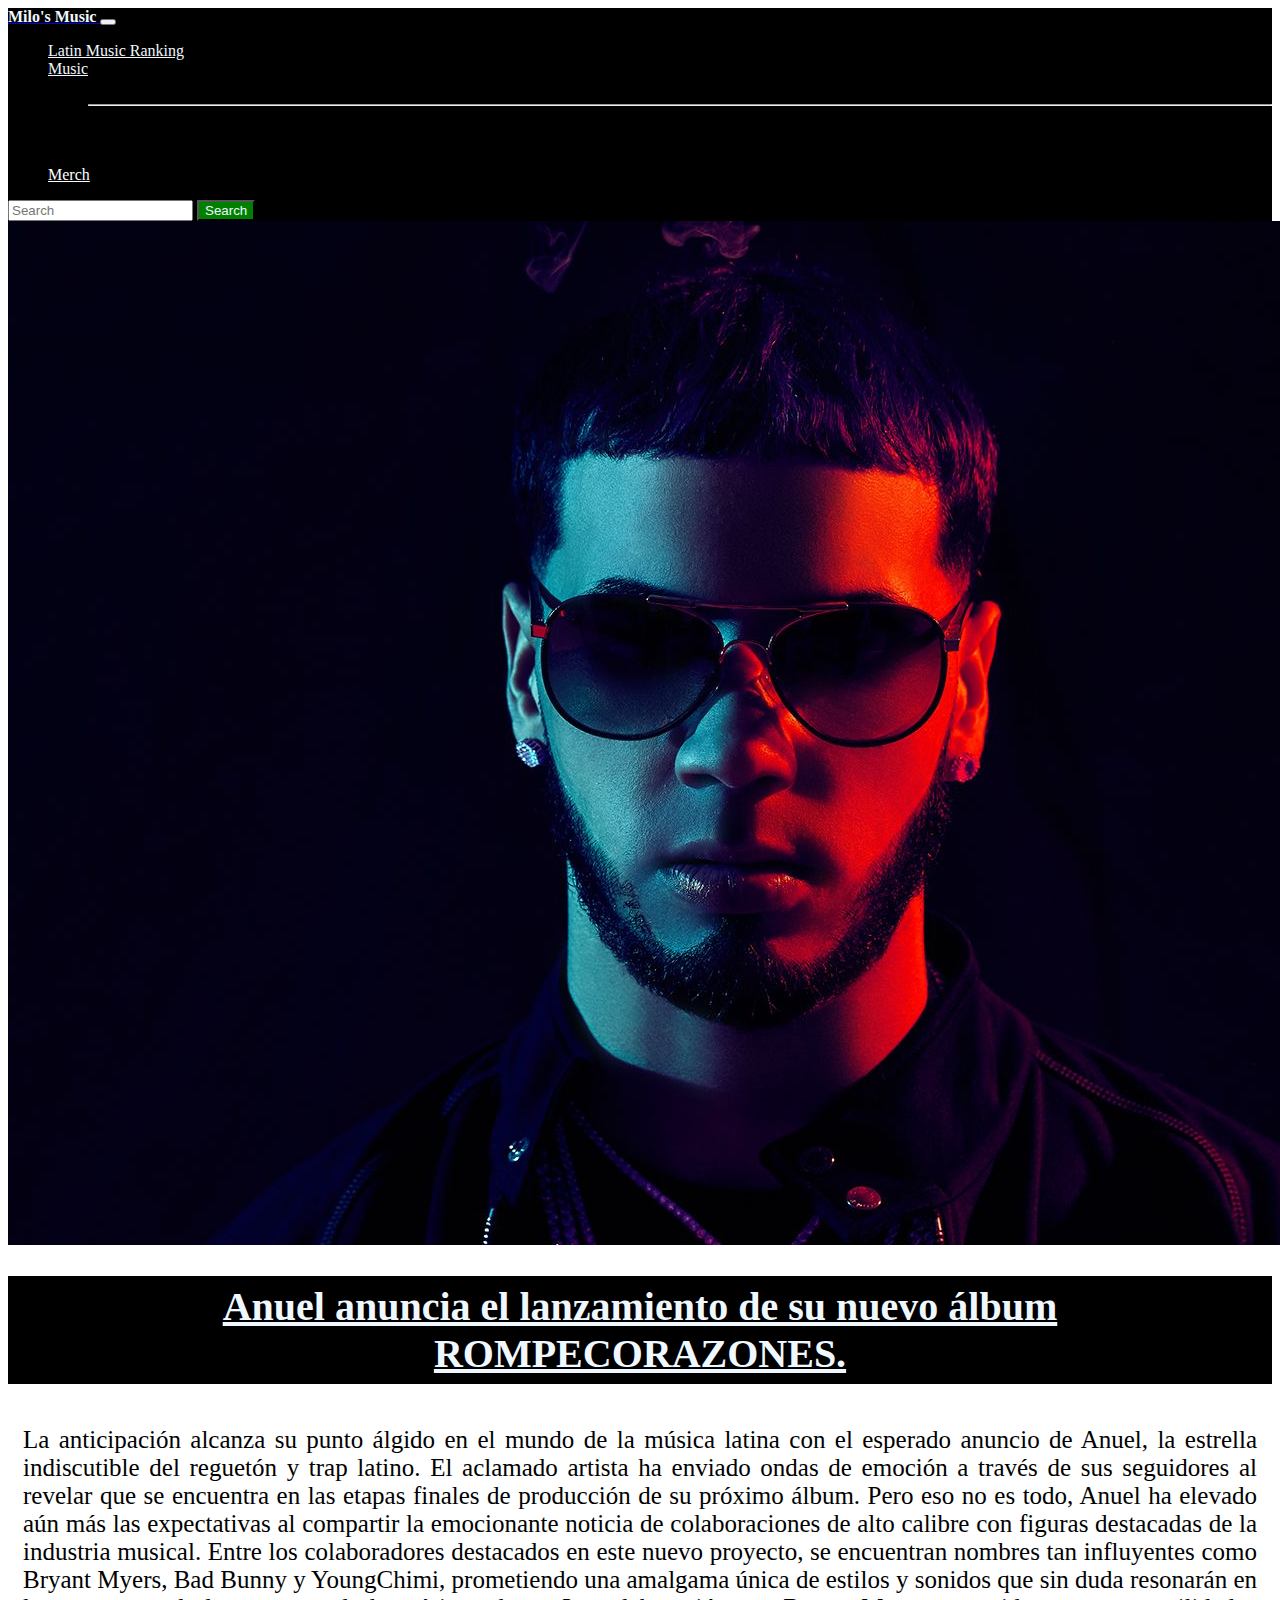
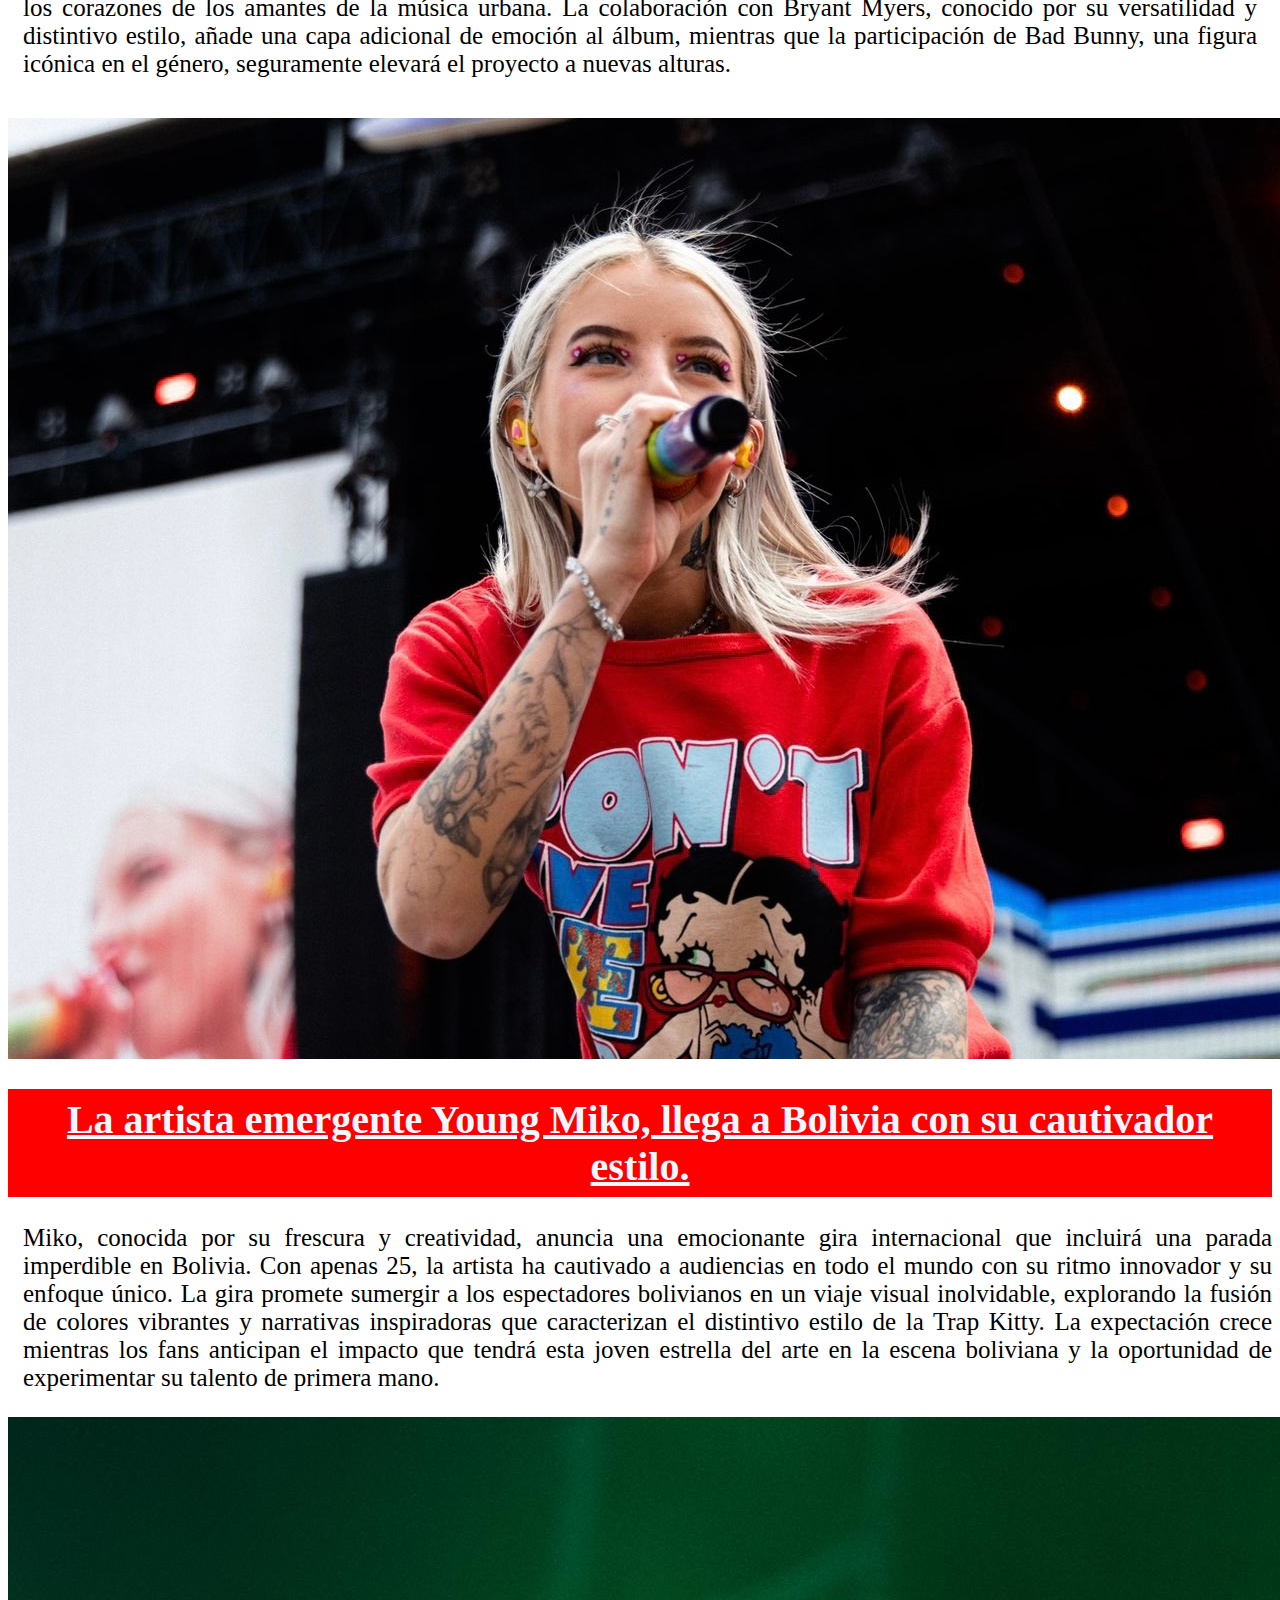
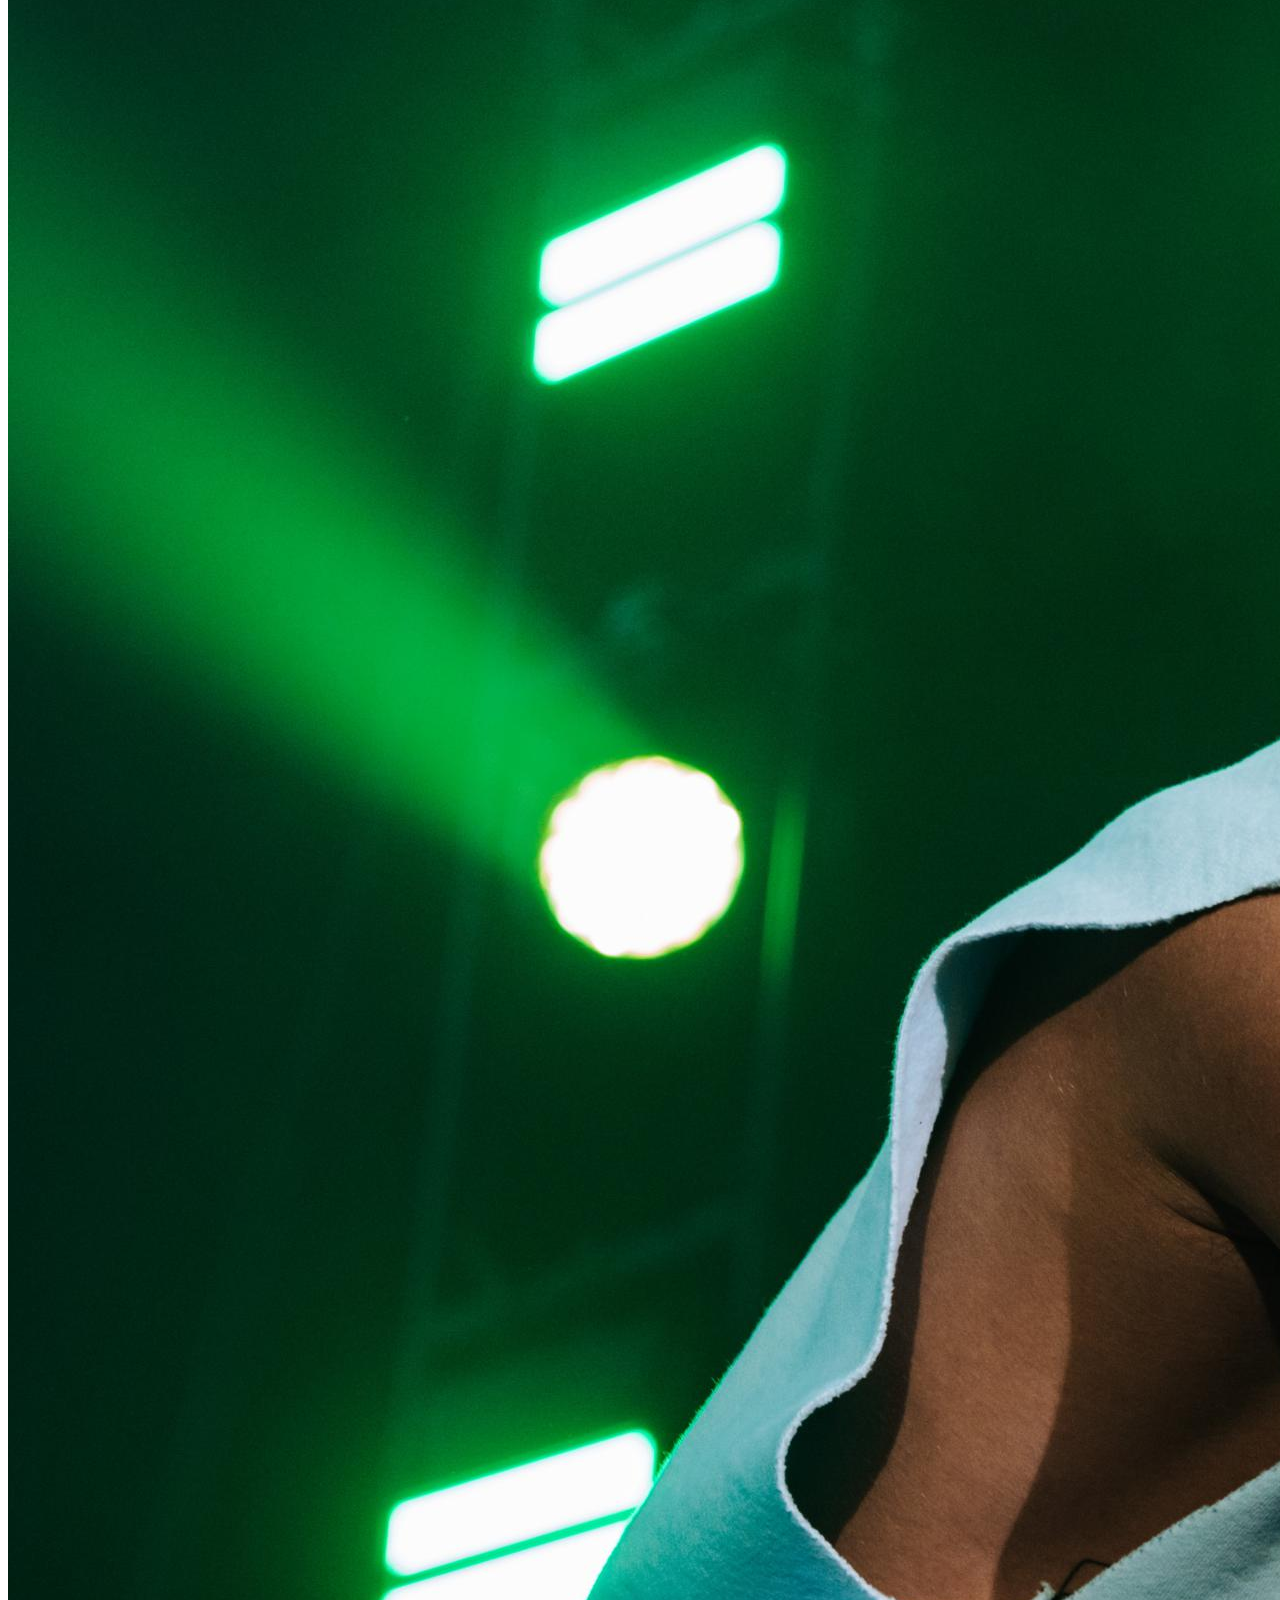
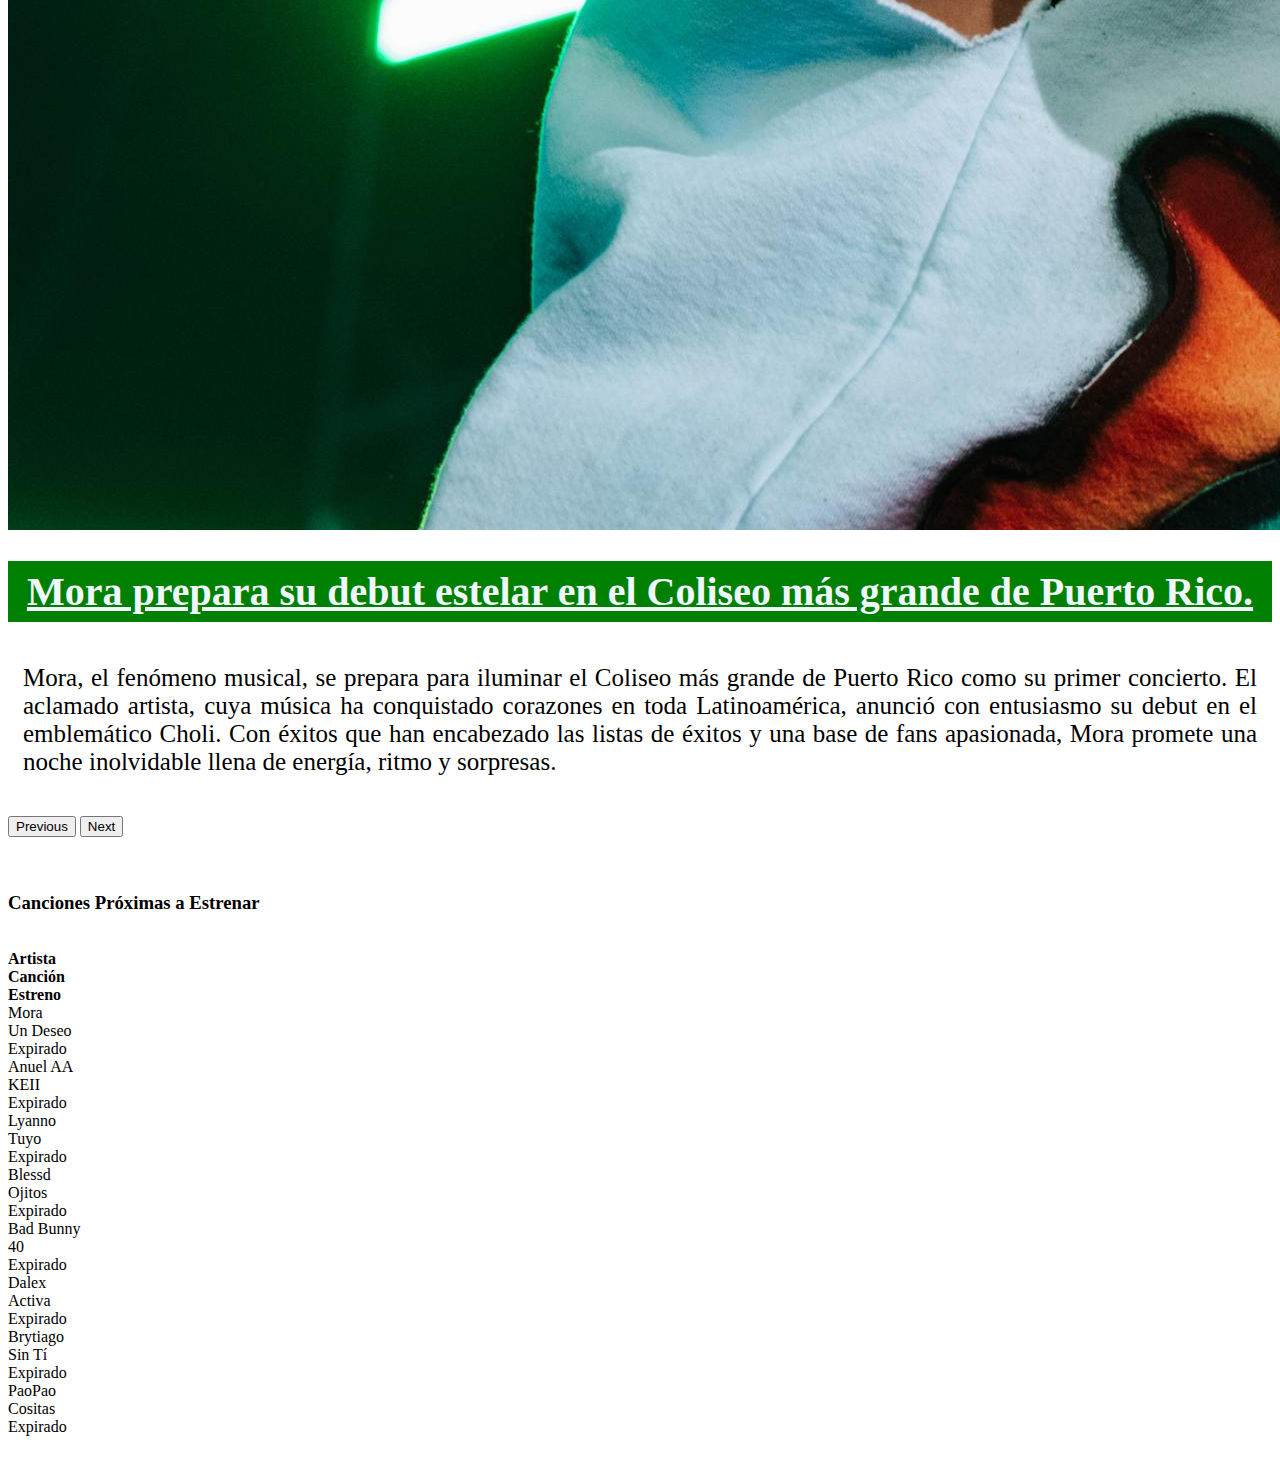
==== index.html @ 543a862e "Initial commit" ====
<!doctype html>
<html lang="en">

<head>
  <title>MMusic</title>
  <link rel="icon" href="letra-m.png">
  <!-- Required meta tags -->
  <meta charset="utf-8">
  <meta name="viewport" content="width=device-width, initial-scale=1, shrink-to-fit=no">

  <!-- Bootstrap CSS v5.2.1 -->
  <link href="https://cdn.jsdelivr.net/npm/bootstrap@5.2.1/dist/css/bootstrap.min.css" rel="stylesheet"
    integrity="sha384-iYQeCzEYFbKjA/T2uDLTpkwGzCiq6soy8tYaI1GyVh/UjpbCx/TYkiZhlZB6+fzT" crossorigin="anonymous">
    <style>
        
      footer{
          background-color: black;
          color:white;
          height: auto;
          text-align: center;
          padding: 1em;
      }
      .redes{
          width: 2em;
          height: 2em;
     }
  </style>
  </head>

<body>
  <header style="background-color:black;">
    <nav class="navbar navbar-expand-lg bg-body-tertiary">
        <div class="container-fluid">
          <a class="navbar-brand" href="#" ><strong style="color: aliceblue;">Milo's Music </strong></a>
          <button class="navbar-toggler" type="button" data-bs-toggle="collapse" data-bs-target="#navbarSupportedContent" 
          aria-controls="navbarSupportedContent" aria-expanded="false" aria-label="Toggle navigation">
            <span class="navbar-toggler-icon"></span>
          </button>
          <div class="collapse navbar-collapse" id="navbarSupportedContent">
            <ul class="navbar-nav me-auto mb-2 mb-lg-0">
              <li class="nav-item">
                <a class="nav-link" href="rank.html"; style="color: aliceblue;">Latin Music Ranking </a>
              </li>
              <li class="nav-item dropdown">
                <a class="nav-link dropdown-toggle" href="#" role="button" data-bs-toggle="dropdown" aria-expanded="false" style="color: aliceblue;">
                  Music
                </a>
                <ul class="dropdown-menu">
                  <li><a class="dropdown-item" href="buy.html" style="color:black">New Music</a></li>
                  <li><hr class="dropdown-divider"></li>
                  <li><a class="dropdown-item" href="log.html" style="color:black;">Log in</a></li>
                  <li><a class="dropdown-item" href="sig.html" style="color:black;">Sign in</a></li>
                </ul>
              </li>
              <li class="nav-item">
                <a class="nav-link" aria-disabled="true" href="tienda.html" style="color: white;">Merch</a>
              </li>
            </ul>
            <form class="d-flex" role="search">
              <input class="form-control me-2" type="search" placeholder="Search" aria-label="Search">
              <button class="btn btn-custom" type="submit"style="background-color: green; color:aliceblue" >Search</button>
            </form>
          </div>
        </div>
      </nav>
  </header>


  <main>
    <div id="carouselExampleAutoplaying" class="carousel slide" data-bs-ride="carousel">
        <div class="carousel-inner">
          <div class="carousel-item active">
            <img src="57939-anuel.jpg" class="d-block w-100" alt="...">
            <div class="overlay">
                <h1 style="font-size: 40px; background-color: black; color: aliceblue; padding: 7px; text-align: center;"> 
                  <u>Anuel anuncia el lanzamiento de su nuevo álbum ROMPECORAZONES. </u> </h1>
                
                
                <p class="text" style="font-size: 25px; text-align: justify; padding: 15px;">
                  La anticipación alcanza su punto álgido en el mundo de la música latina 
                  con el esperado anuncio de Anuel, la estrella indiscutible del reguetón y trap latino. 
                  El aclamado artista ha enviado ondas de emoción a través de sus seguidores al revelar 
                  que se encuentra en las etapas finales de producción de su próximo álbum. Pero eso no es todo, 
                  Anuel ha elevado aún más las expectativas al compartir la emocionante noticia de colaboraciones de 
                  alto calibre con figuras destacadas de la industria musical.
                  Entre los colaboradores destacados en este nuevo proyecto, 
                  se encuentran nombres tan influyentes como Bryant Myers, Bad Bunny y YoungChimi,
                   prometiendo una amalgama única de estilos y sonidos que sin duda resonarán en los corazones de los 
                   amantes de la música urbana. La colaboración con Bryant Myers, conocido por su versatilidad y 
                   distintivo estilo, añade una capa adicional de emoción al álbum, mientras que la participación de 
                   Bad Bunny, una figura icónica en el género, seguramente elevará el proyecto a nuevas alturas.
                </p>
            </div>
          </div>
          <div class="carousel-item">
            <img src="babymiko.jpg" class="d-block w-100" alt="...">
            <div class="overlay">
                <h1 style="font-size: 40px;background-color: red;color: aliceblue; padding: 7px; text-align: center;"> <u>
                  La artista emergente Young Miko,
                  llega a Bolivia con su cautivador estilo.
                  </u> </h1>
                 
                 <p class="texto" style="font-size: 25px; text-align: justify; padding-left: 15px;">
                  Miko, conocida por su frescura y creatividad, anuncia una emocionante 
                  gira internacional que incluirá una parada imperdible en Bolivia.
                  Con apenas 25, la artista ha cautivado a audiencias en todo el mundo con
                  su ritmo innovador y su enfoque único. La gira promete sumergir a los espectadores
                  bolivianos en un viaje visual inolvidable, explorando la fusión de colores vibrantes y
                  narrativas inspiradoras que caracterizan el distintivo estilo de la Trap Kitty. 
                  La expectación crece mientras los fans anticipan el impacto que tendrá esta joven 
                  estrella del arte en la escena boliviana y la oportunidad de experimentar su talento 
                  de primera mano.
                  </p>
            </div>
          </div>
          <div class="carousel-item">
            <img src="mora.jpg" class="d-block w-100" alt="...">
            <div class="overlayo">
                <h1 style="font-size: 40px; background-color: green; color: aliceblue; padding: 7px; text-align: center;"> 
                <u>Mora prepara su debut estelar en el Coliseo más grande de Puerto Rico. </u></h1>
                 
                 <p class="textox" style="font-size: 25px; text-align: justify; padding: 15px;">
                  Mora, el fenómeno musical, se prepara para iluminar el Coliseo
                  más grande de Puerto Rico como su primer concierto.
                  El aclamado artista, cuya música ha conquistado corazones en toda Latinoamérica,
                  anunció con entusiasmo su debut en el emblemático Choli.
                  Con éxitos que han encabezado las listas de éxitos y una base de fans apasionada,
                  Mora promete una noche inolvidable llena de energía, ritmo y sorpresas.
                      </p>

            </div>
          </div>
        </div>
        <button class="carousel-control-prev" type="button" data-bs-target="#carouselExampleAutoplaying" data-bs-slide="prev">
          <span class="carousel-control-prev-icon" aria-hidden="true"></span>
          <span class="visually-hidden">Previous</span>
        </button>
        <button class="carousel-control-next" type="button" data-bs-target="#carouselExampleAutoplaying" data-bs-slide="next">
          <span class="carousel-control-next-icon" aria-hidden="true"></span>
          <span class="visually-hidden">Next</span>
        </button>
      </div>   
  </main>
  <br><br>

      <div class="container text-center">
        
        <h3><strong>Canciones Próximas a Estrenar</strong></h3> <br>
        <div class="row row-cols-3" style="text-align: justify; ">
          <div class="col"><strong>Artista</strong></div>
          <div class="col"><strong>Canción</strong></div>
          <div class="col"><strong>Estreno</strong></div>
          <div class="col">Mora</div>
          <div class="col">Un Deseo</div>
          <div class="col" id="timer1"></div>
          <div class="col">Anuel AA</div>
          <div class="col">KEII</div>
          <div class="col" id="timer2"></div>
          <div class="col">Lyanno</div>
          <div class="col">Tuyo</div>
          <div class="col" id="timer3"></div>
          <div class="col">Blessd</div>
          <div class="col">Ojitos</div>
          <div class="col" id="timer4"></div>
          <div class="col">Bad Bunny</div>
          <div class="col">40</div>
          <div class="col" id="timer5"></div>
          <div class="col">Dalex</div>
          <div class="col">Activa</div>
          <div class="col" id="timer6"></div>
          <div class="col">Brytiago</div>
          <div class="col">Sin Tí</div>
          <div class="col" id="timer7"></div>
          <div class="col">PaoPao</div>
          <div class="col">Cositas</div>
          <div class="col" id="timer8"></div>
        </div>
      </div> 
      <br><br><br>
      <script>
        // Función para actualizar el cronómetro
        function updateTimer(endTime, timerId) {
          var targetDate = new Date(endTime).getTime();
      
          // Actualizar el cronómetro cada segundo
          var interval = setInterval(function() {
            var currentDate = new Date().getTime();
            var timeLeft = targetDate - currentDate;
      
            // Calcular días, horas y minutos
            var days = Math.floor(timeLeft / (1000 * 60 * 60 * 24));
            var hours = Math.floor((timeLeft % (1000 * 60 * 60 * 24)) / (1000 * 60 * 60));
            var minutes = Math.floor((timeLeft % (1000 * 60 * 60)) / (1000 * 60));
      
            // Mostrar el tiempo restante en el elemento con el ID específico
            document.getElementById(timerId).innerHTML = "Sale en: " + days + "d " + hours + "hr " + minutes + "min ";
      
            // Si el tiempo ha pasado, detener el intervalo
            if (timeLeft < 0) {
              clearInterval(interval);
              document.getElementById(timerId).innerHTML = "Expirado";
            }
          }, 1000); // Actualizar cada segundo
        }
      
        // Configurar cronómetros para cada elemento
        updateTimer("2023-12-07T10:00:00", "timer1");
        updateTimer("2023-12-07T10:30:00", "timer2");
        updateTimer("2023-12-07T15:30:00", "timer3");
        updateTimer("2023-12-15T20:00:00", "timer4");
        updateTimer("2023-12-15T20:10:00", "timer5");
        updateTimer("2023-12-15T21:15:00", "timer6");
        updateTimer("2023-12-15T00:00:00", "timer7");
        updateTimer("2023-12-21T09:10:00", "timer8");
      </script>
      
      <!-- Bootstrap JS v5.2.1 -->
      <script src="https://cdn.jsdelivr.net/npm/bootstrap@5.2.1/dist/js/bootstrap.bundle.min.js"
        integrity="sha384-hVlUqXzProhT0b1F8JK6Rl/Z6W8R0bO/5kxG5QlODI5qSr3ZO4nmCStv0gF4Ra7g"
        crossorigin="anonymous"></script>
  <footer>
    🎵🌟 Síguenos y mantente al tanto de las últimas noticias. Descubre artistas
      emergentes y sumérgete en un mundo de contenido exclusivo. 
      No puedes perderte nuestro reproductor, que garantiza la mejor calidad de audio
      y te presenta las mejores novedades!🎶🎉 <br>
      <a href="https://www.facebook.com/Billboard" target="_blank"><img src="Face.png" class="redes"></a>
      <a href="https://www.instagram.com/billboard/" target="_blank"><img src="insta.png" class="redes"></a>
      <a href="https://twitter.com/billboard" target="_blank"><img src="twi.png" class="redes"></a>
   </footer>
  <script src="https://cdn.jsdelivr.net/npm/@popperjs/core@2.11.6/dist/umd/popper.min.js"
    integrity="sha384-oBqDVmMz9ATKxIep9tiCxS/Z9fNfEXiDAYTujMAeBAsjFuCZSmKbSSUnQlmh/jp3" crossorigin="anonymous">
  </script> 
  </script>
  <script src="https://cdn.jsdelivr.net/npm/bootstrap@5.2.1/dist/js/bootstrap.min.js"
    integrity="sha384-7VPbUDkoPSGFnVtYi0QogXtr74QeVeeIs99Qfg5YCF+TidwNdjvaKZX19NZ/e6oz" crossorigin="anonymous">
  </script>
</body>
</html>
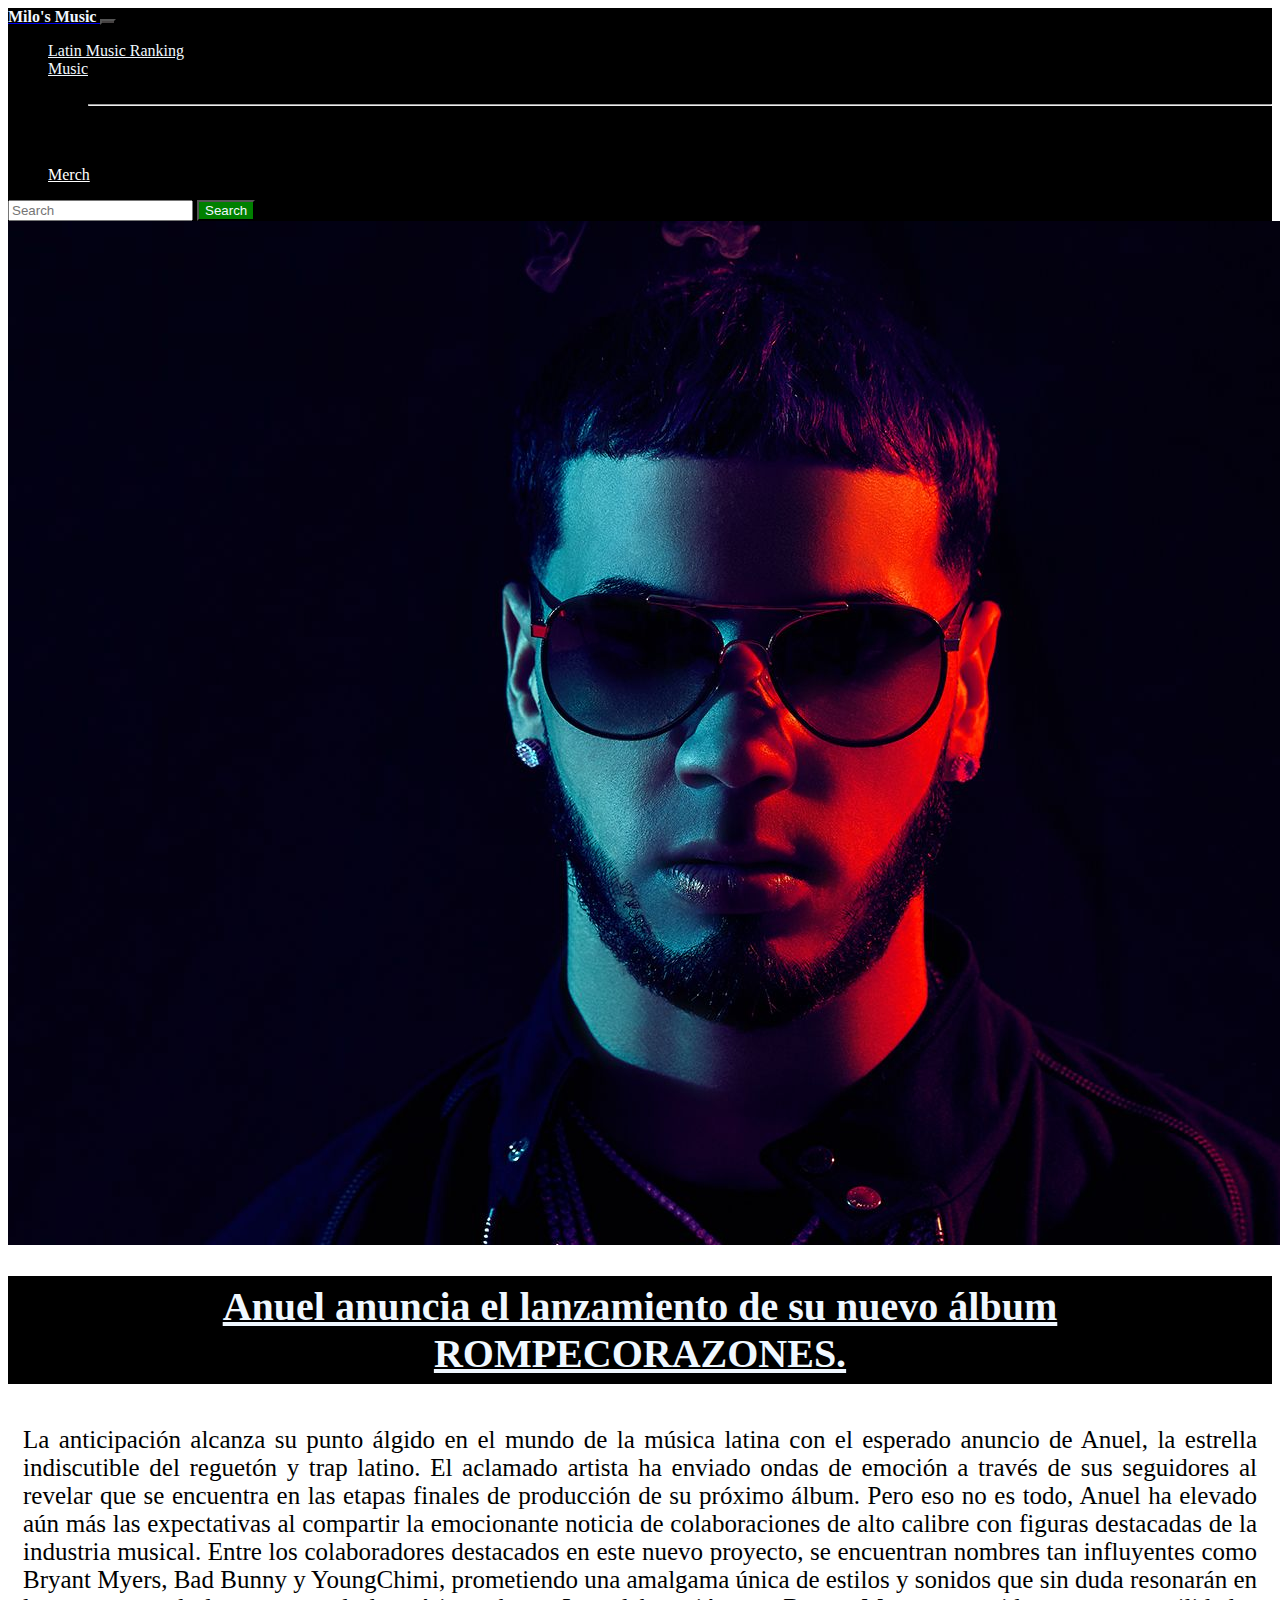
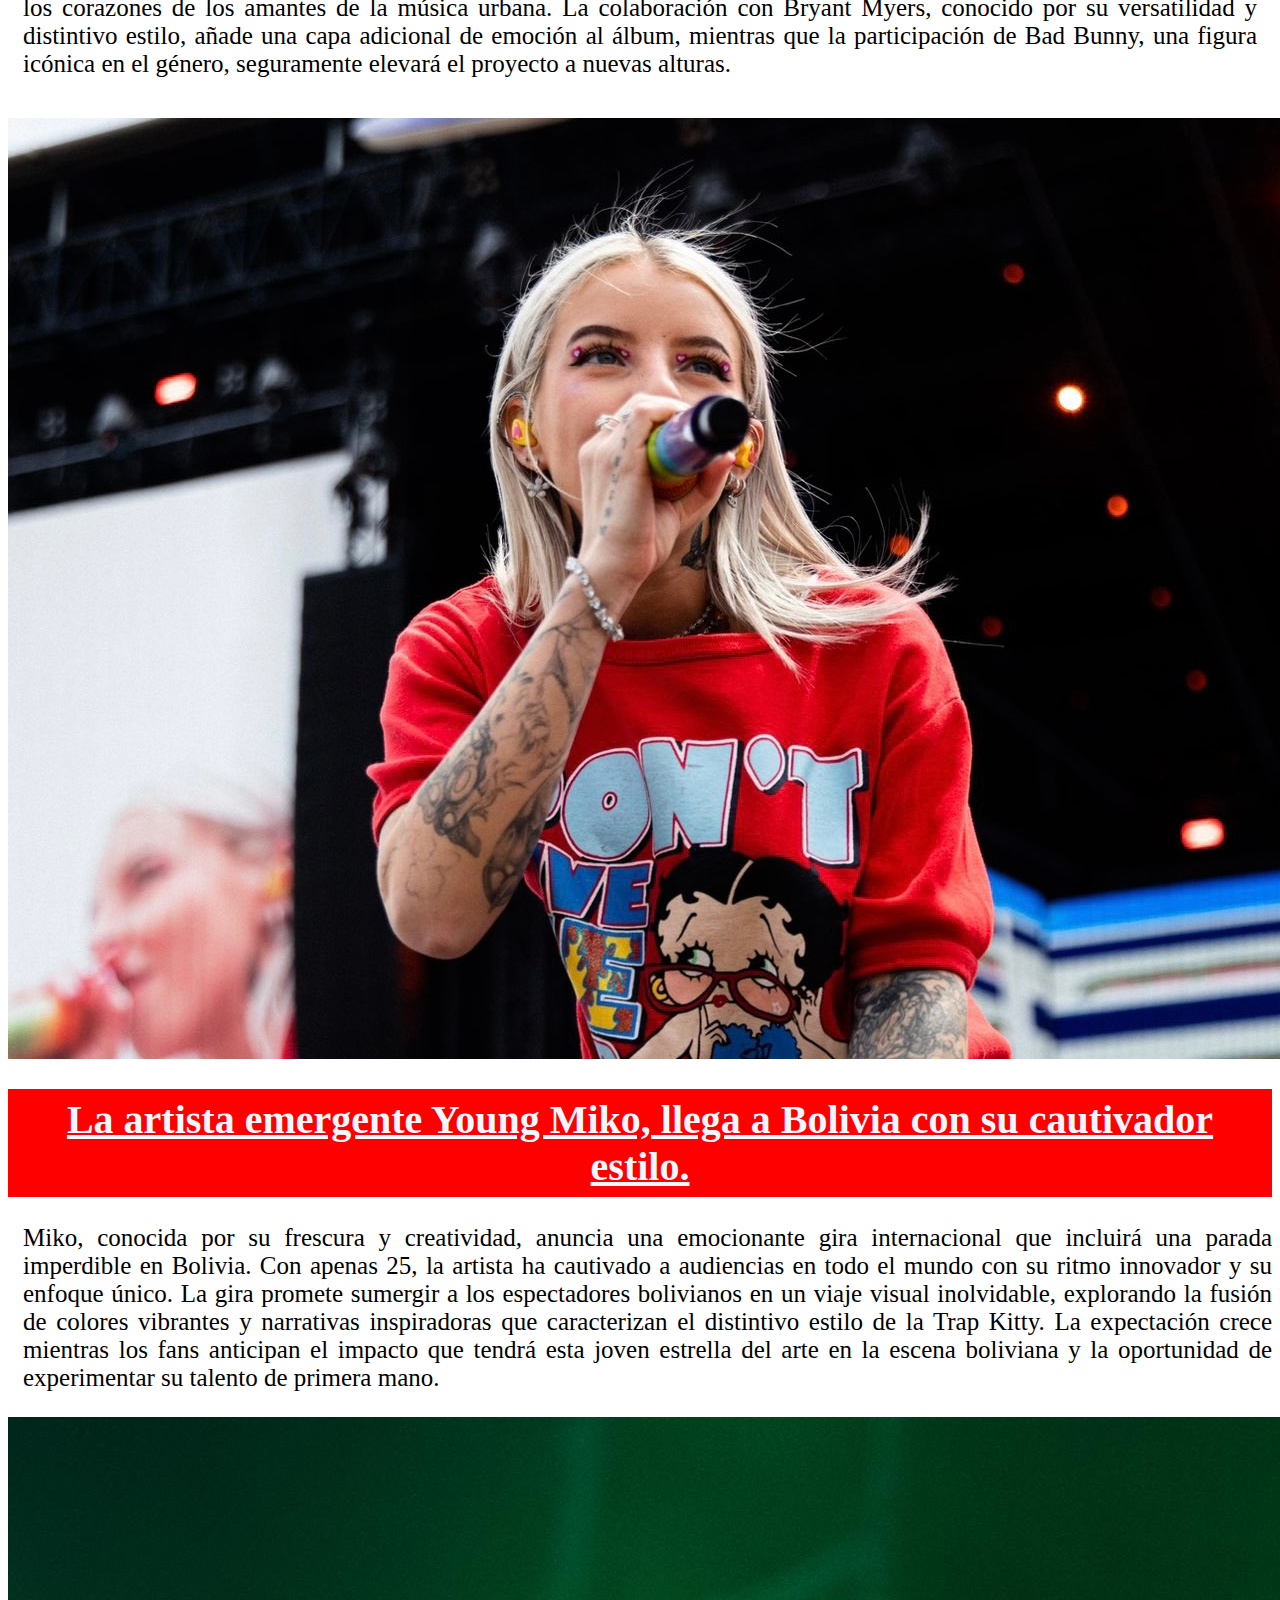
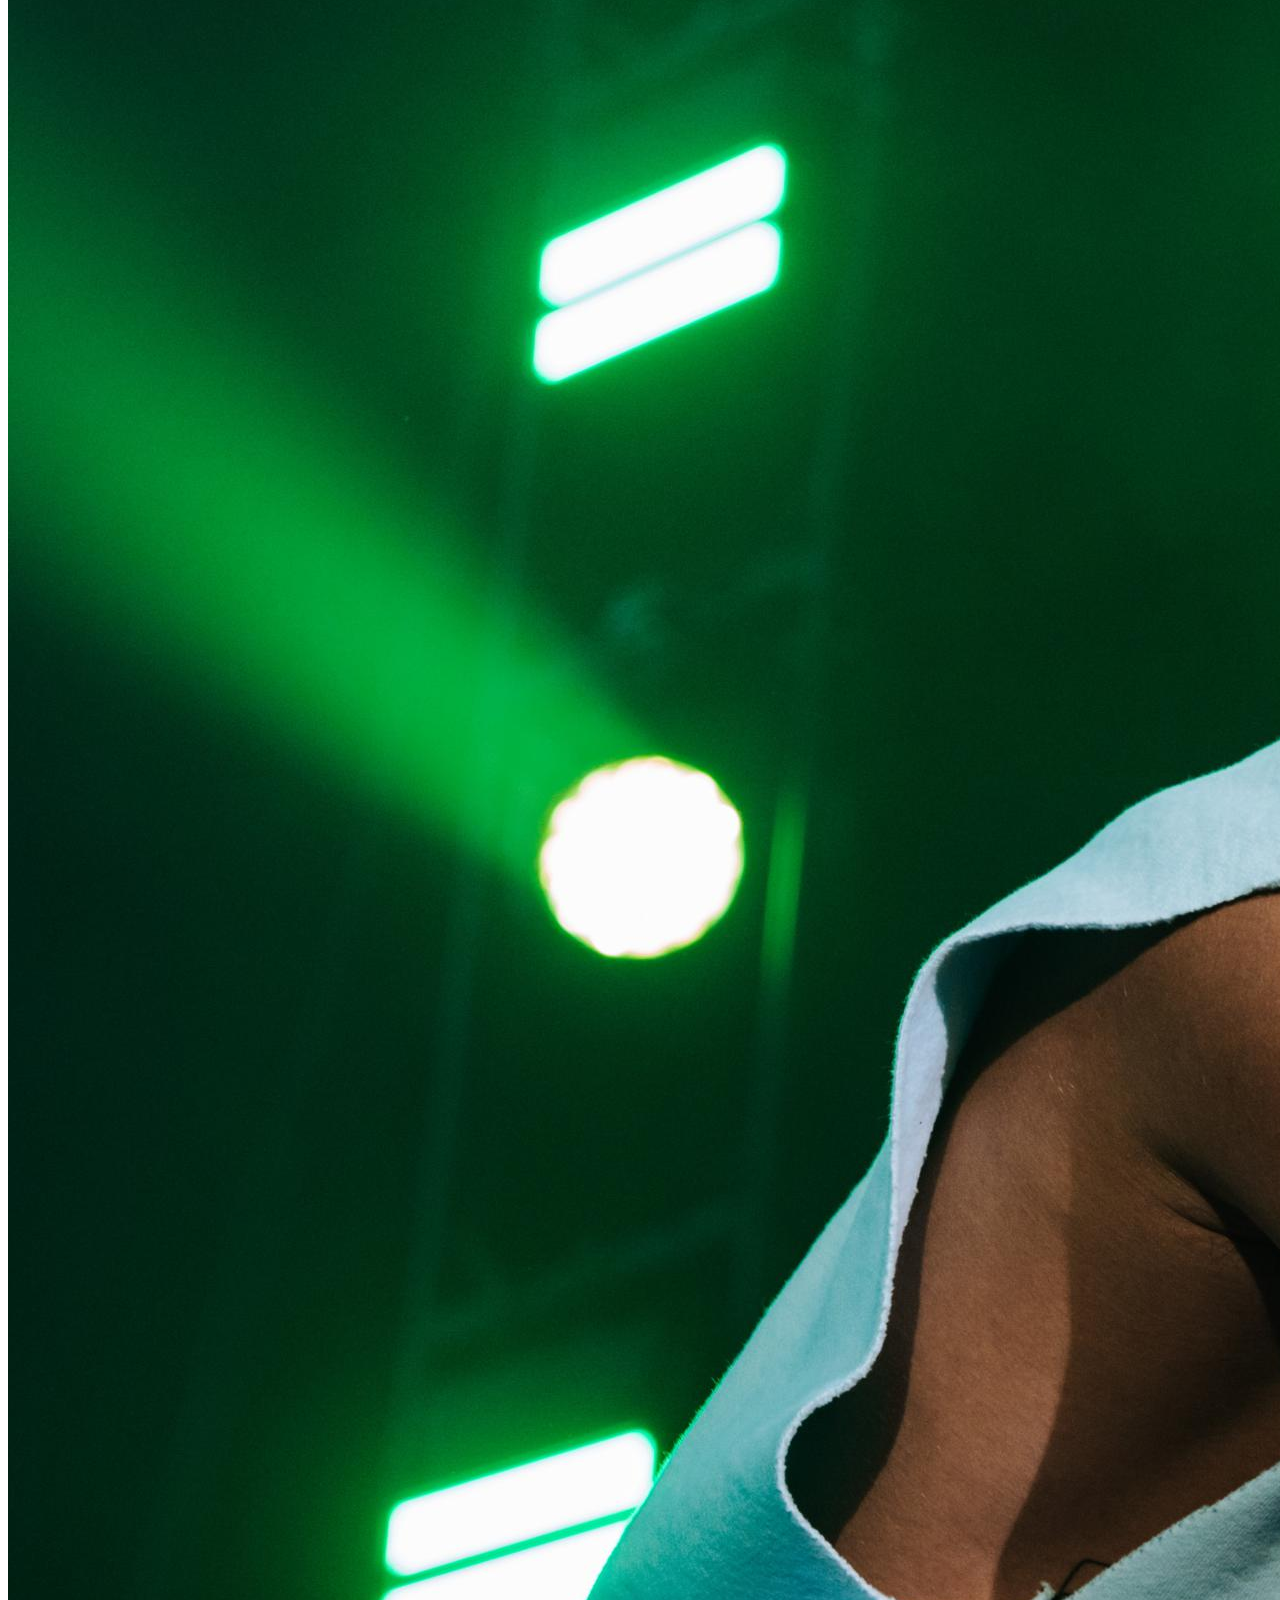
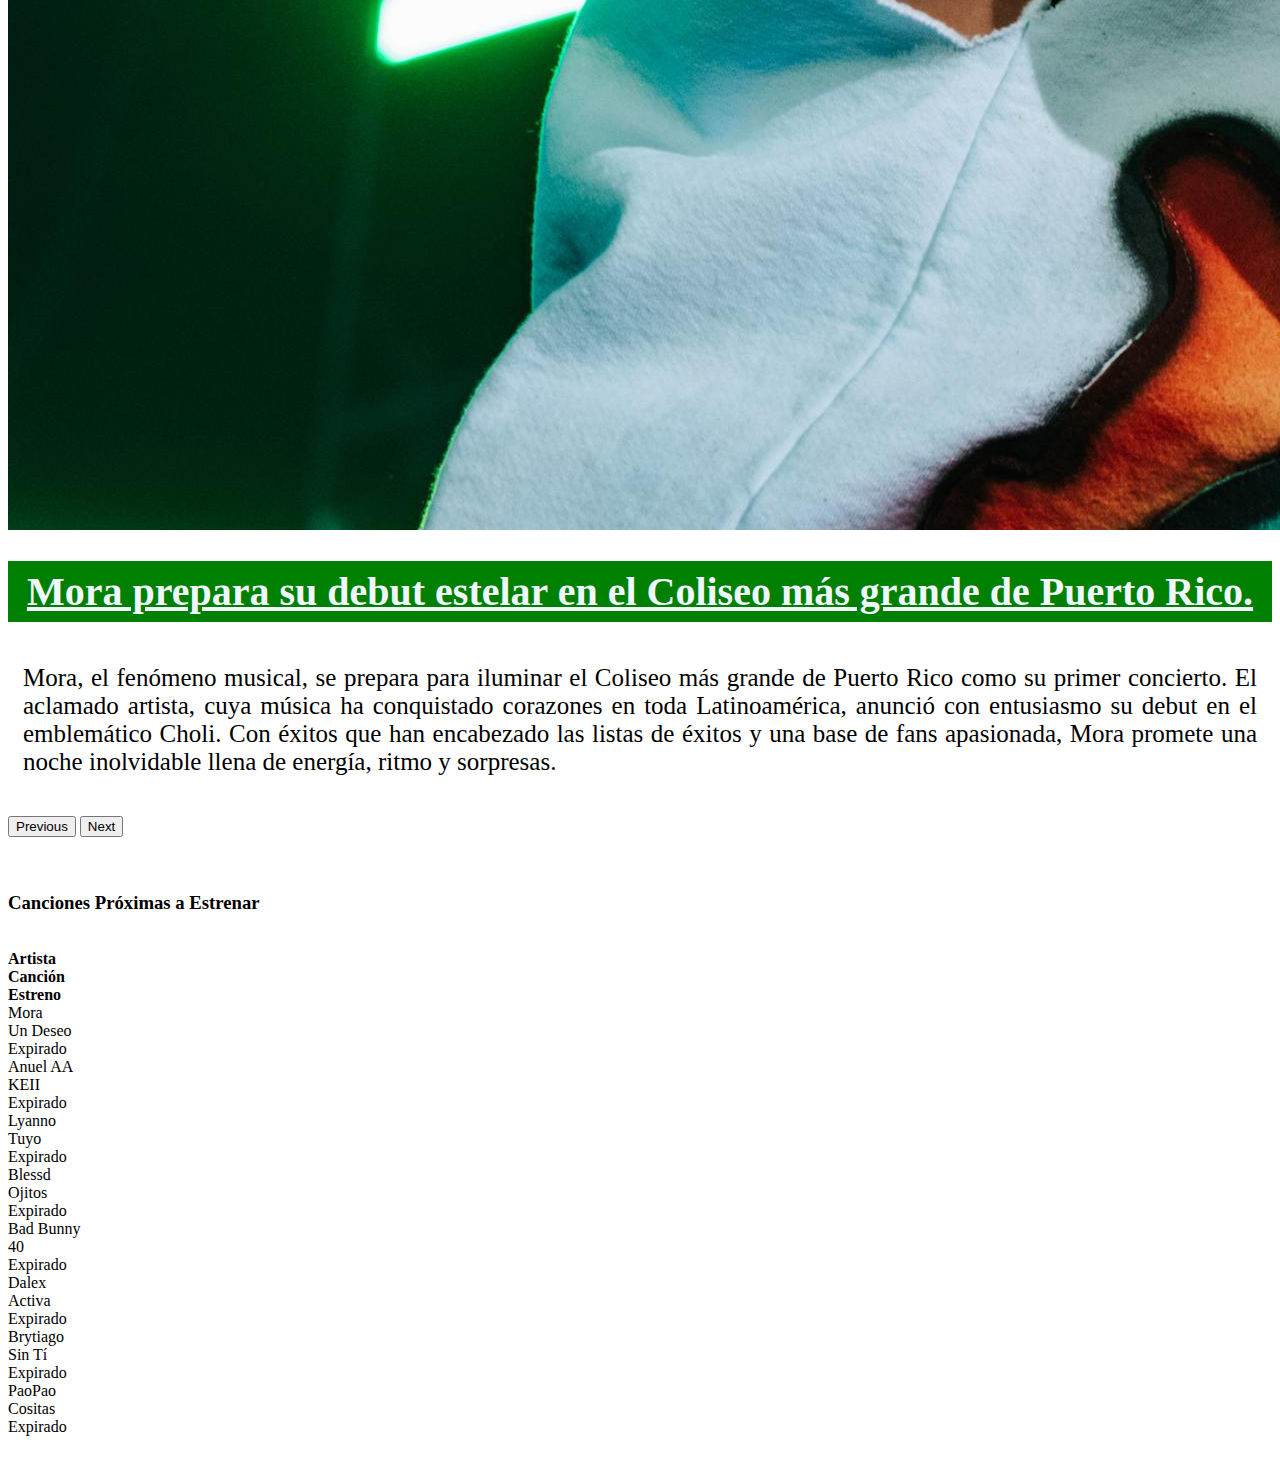
==== commit 31a36a85: "Add files via upload" ====
--- a/index.html
+++ b/index.html
@@ -32,9 +32,7 @@
     <nav class="navbar navbar-expand-lg bg-body-tertiary">
         <div class="container-fluid">
           <a class="navbar-brand" href="#" ><strong style="color: aliceblue;">Milo's Music </strong></a>
-          <button class="navbar-toggler" type="button" data-bs-toggle="collapse" data-bs-target="#navbarSupportedContent" 
-          aria-controls="navbarSupportedContent" aria-expanded="false" aria-label="Toggle navigation">
-            <span class="navbar-toggler-icon"></span>
+          <button class="navbar-toggler" type="button" data-bs-toggle="collapse" data-bs-target="#navbarSupportedContent" aria-controls="navbarSupportedContent" aria-expanded="false" aria-label="Toggle navigation" style="background-color: rgb(69, 65, 65);">            <span class="navbar-toggler-icon"></span>
           </button>
           <div class="collapse navbar-collapse" id="navbarSupportedContent">
             <ul class="navbar-nav me-auto mb-2 mb-lg-0">
@@ -200,10 +198,9 @@
               clearInterval(interval);
               document.getElementById(timerId).innerHTML = "Expirado";
             }
-          }, 1000); // Actualizar cada segundo
+          }, 1000);
         }
       
-        // Configurar cronómetros para cada elemento
         updateTimer("2023-12-07T10:00:00", "timer1");
         updateTimer("2023-12-07T10:30:00", "timer2");
         updateTimer("2023-12-07T15:30:00", "timer3");
